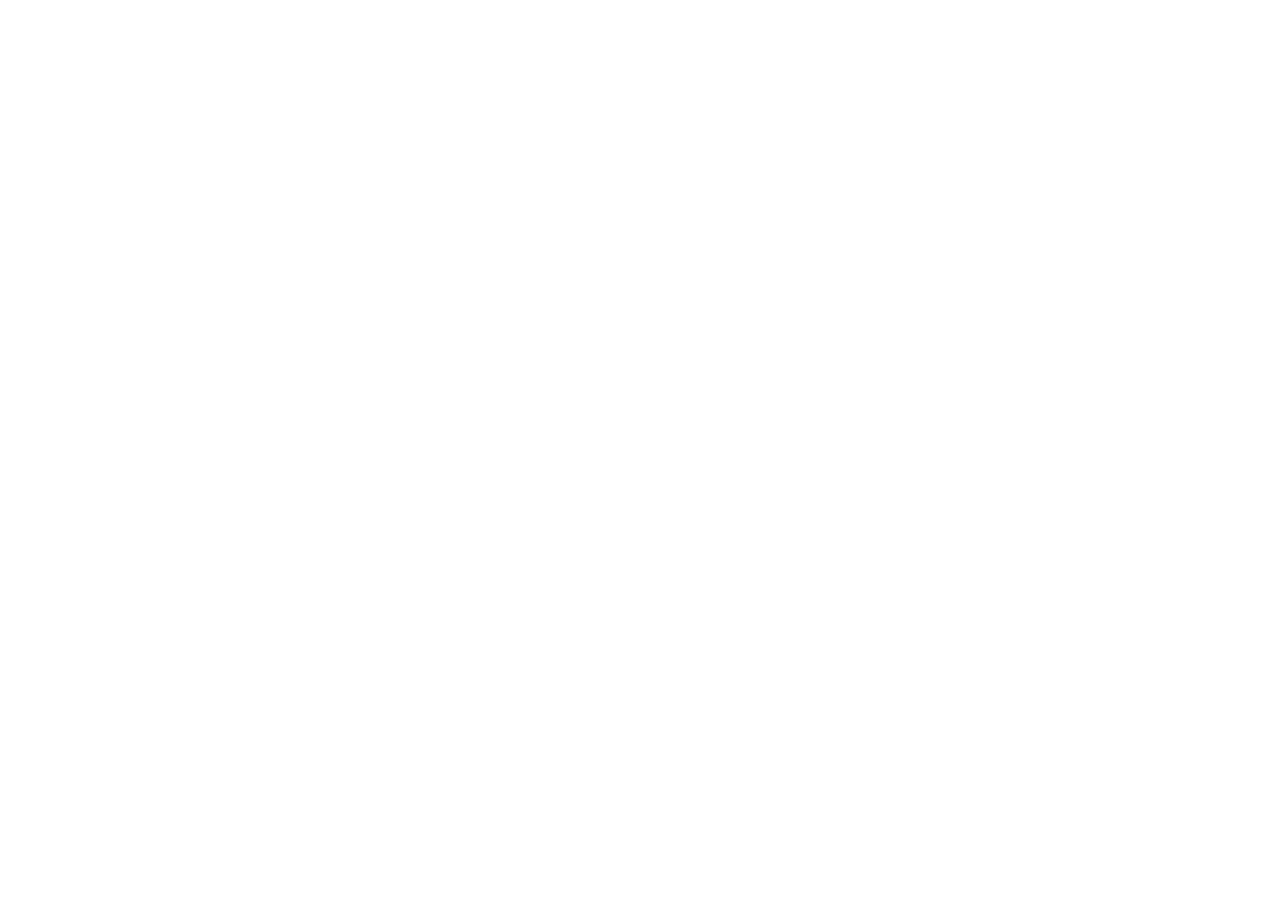
==== 002-loading-animation-heart/index.html @ 1513fc56 "add files" ====
<!DOCTYPE html>
<html lang="en">

<head>
  <meta charset="UTF-8">
  <meta http-equiv="X-UA-Compatible" content="IE=edge">
  <meta name="viewport" content="width=device-width, initial-scale=1.0">
  <title>Loading Animation - Heart</title>
</head>

<body>

</body>

</html>
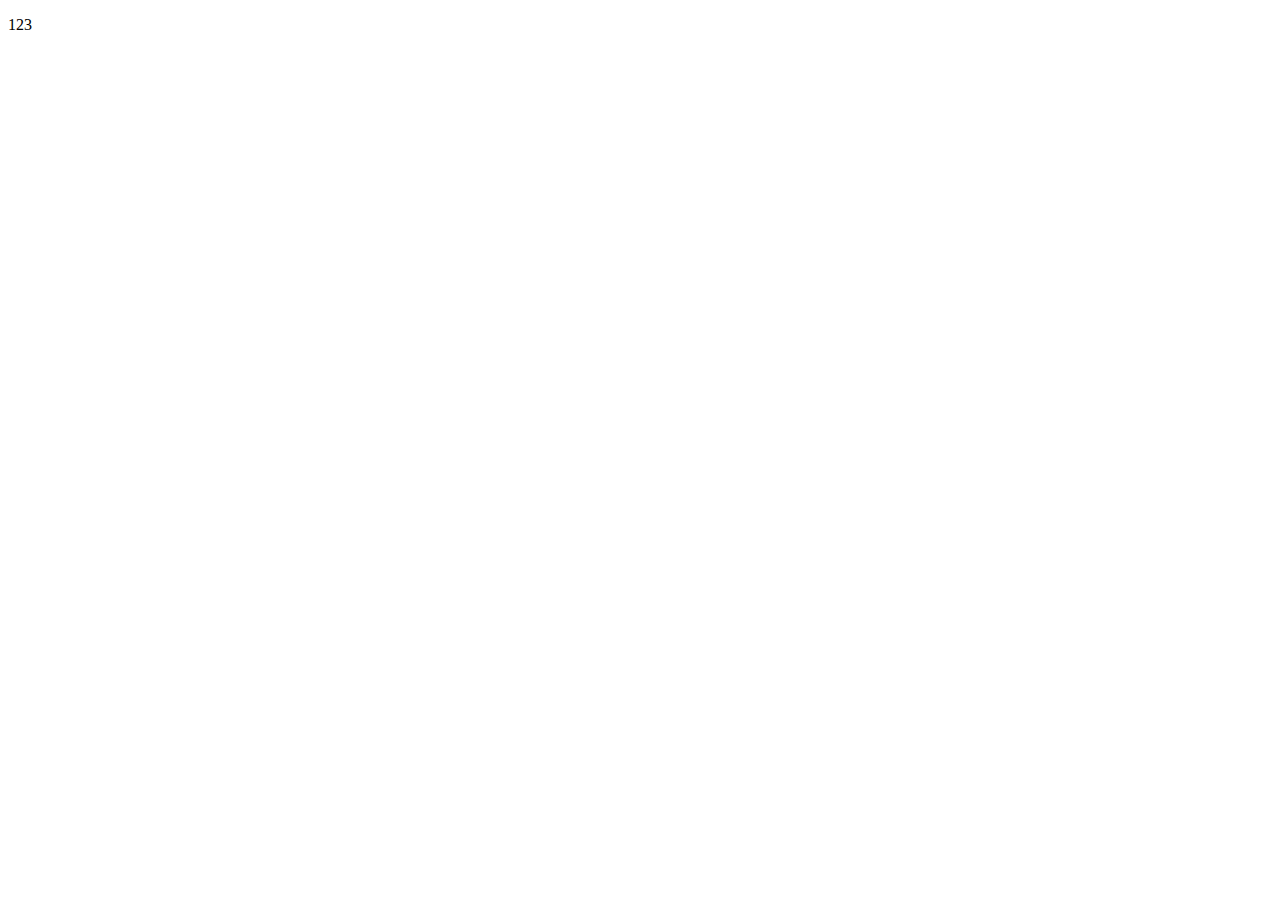
==== commit f849574e: "add files" ====
--- a/002-loading-animation-heart/index.html
+++ b/002-loading-animation-heart/index.html
@@ -9,7 +9,7 @@
 </head>
 
 <body>
-
+  <p>123</p>
 </body>
 
 </html>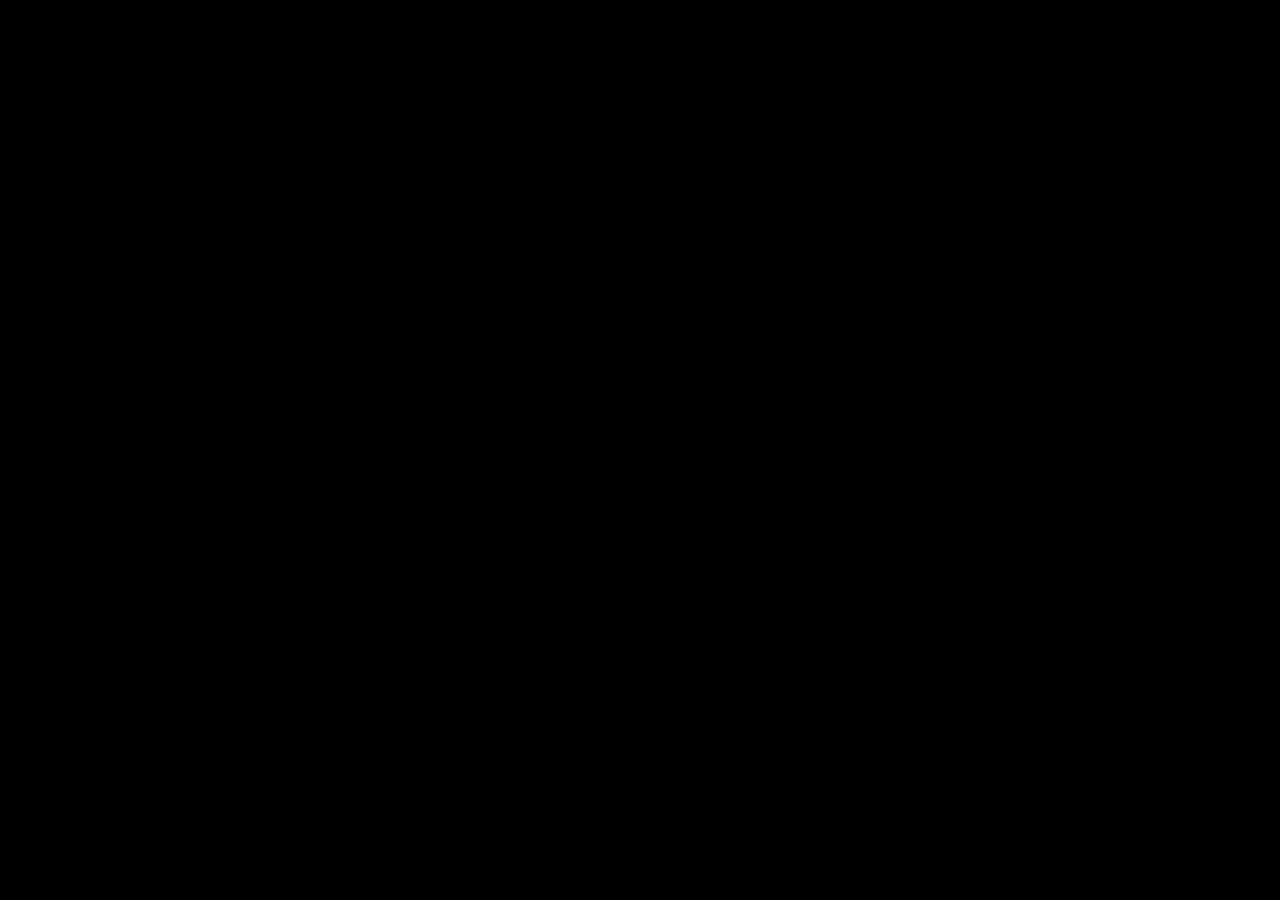
==== commit 642eaadd: "add files" ====
--- a/002-loading-animation-heart/index.html
+++ b/002-loading-animation-heart/index.html
@@ -6,10 +6,22 @@
   <meta http-equiv="X-UA-Compatible" content="IE=edge">
   <meta name="viewport" content="width=device-width, initial-scale=1.0">
   <title>Loading Animation - Heart</title>
+  <link rel="stylesheet" href="./style.css">
 </head>
 
 <body>
-  <p>123</p>
+  <!-- ul>li*9 -->
+  <ul>
+    <li></li>
+    <li></li>
+    <li></li>
+    <li></li>
+    <li></li>
+    <li></li>
+    <li></li>
+    <li></li>
+    <li></li>
+  </ul>
 </body>
 
 </html>--- a/002-loading-animation-heart/style.css
+++ b/002-loading-animation-heart/style.css
@@ -0,0 +1,13 @@
+* {
+  margin: 0;
+  padding: 0;
+  box-sizing: border-box;
+}
+
+body {
+  height: 100vh;
+  background-color: #000;
+  display: flex;
+  justify-content: center;
+  align-items: center;
+}